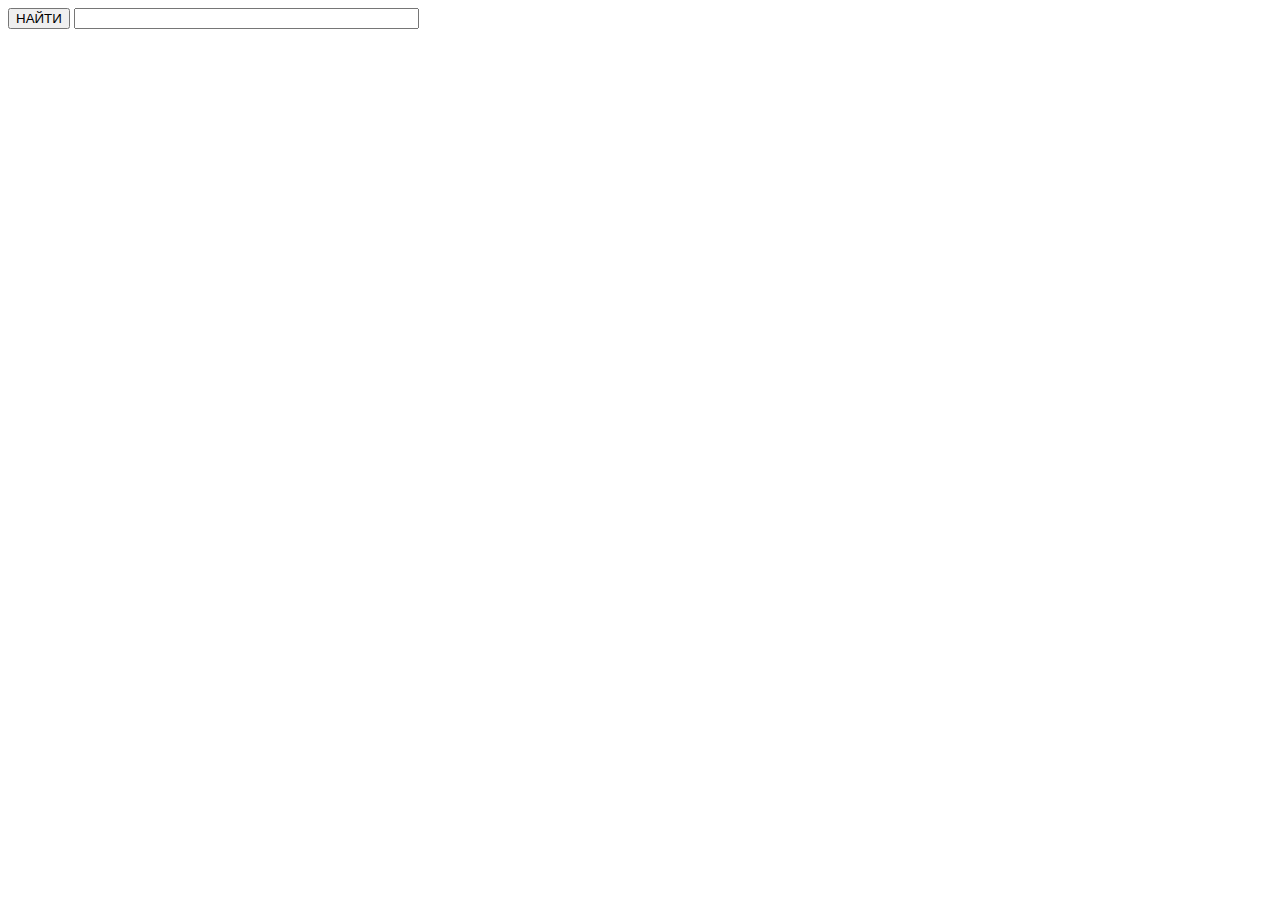
==== index.html @ 329ca905 "Added input field" ====
<!DOCTYPE html>
<html lang="ru">
<head>
  <meta charset="UTF-8">
  <meta name="viewport" content="width=device-width, initial-scale=1.0">
  <meta http-equiv="X-UA-Compatible" content="ie=edge">
  <title>Document</title>
</head>
<body>
  <button>НАЙТИ</button>
  <input type="text" size="40">
</body>
</html>
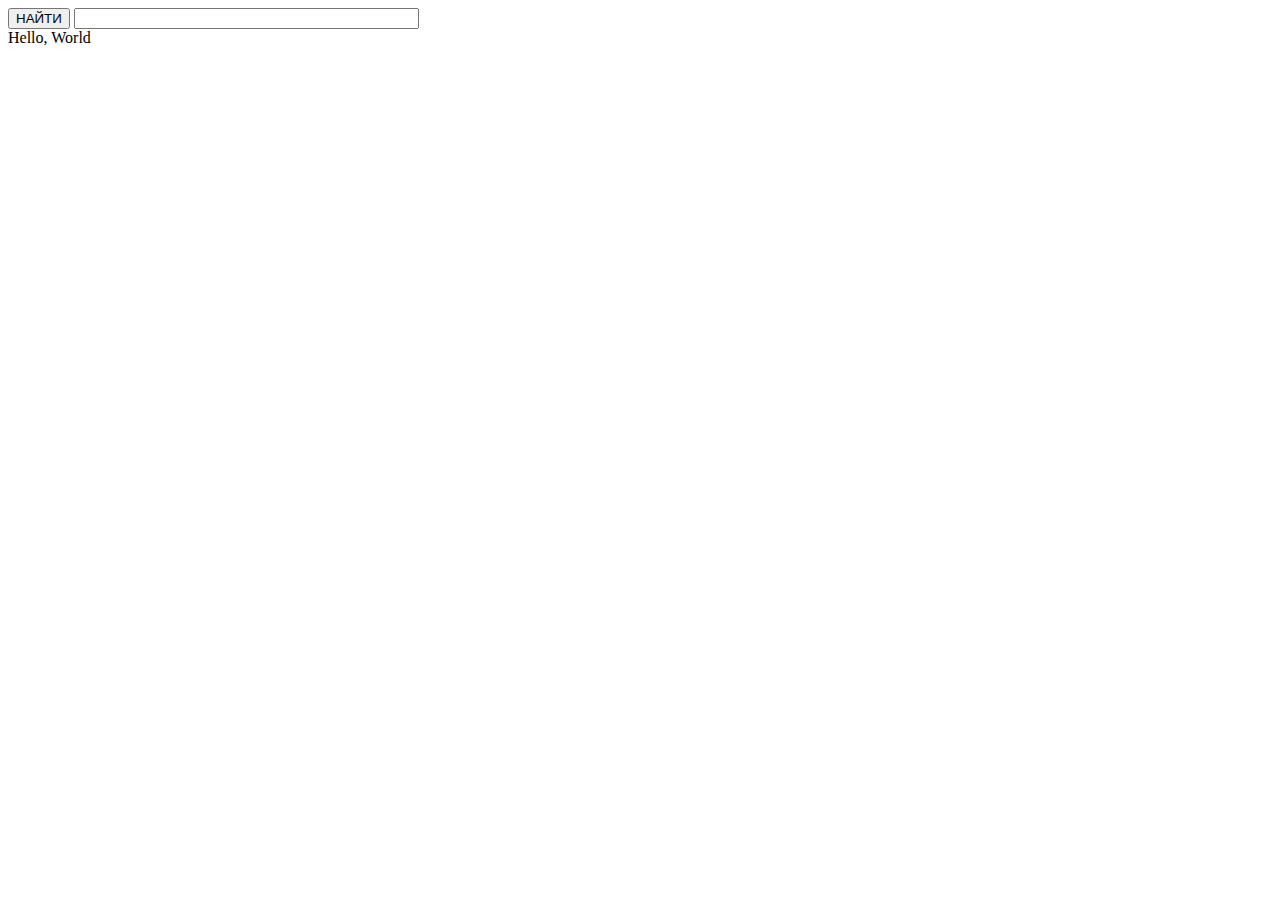
==== commit eabe2120: "div added" ====
--- a/index.html
+++ b/index.html
@@ -7,7 +7,9 @@
   <title>Document</title>
 </head>
 <body>
+  <form name="Searching">
   <button>НАЙТИ</button>
   <input type="text" size="40">
+  <div>Hello, World</div></form>
 </body>
 </html>
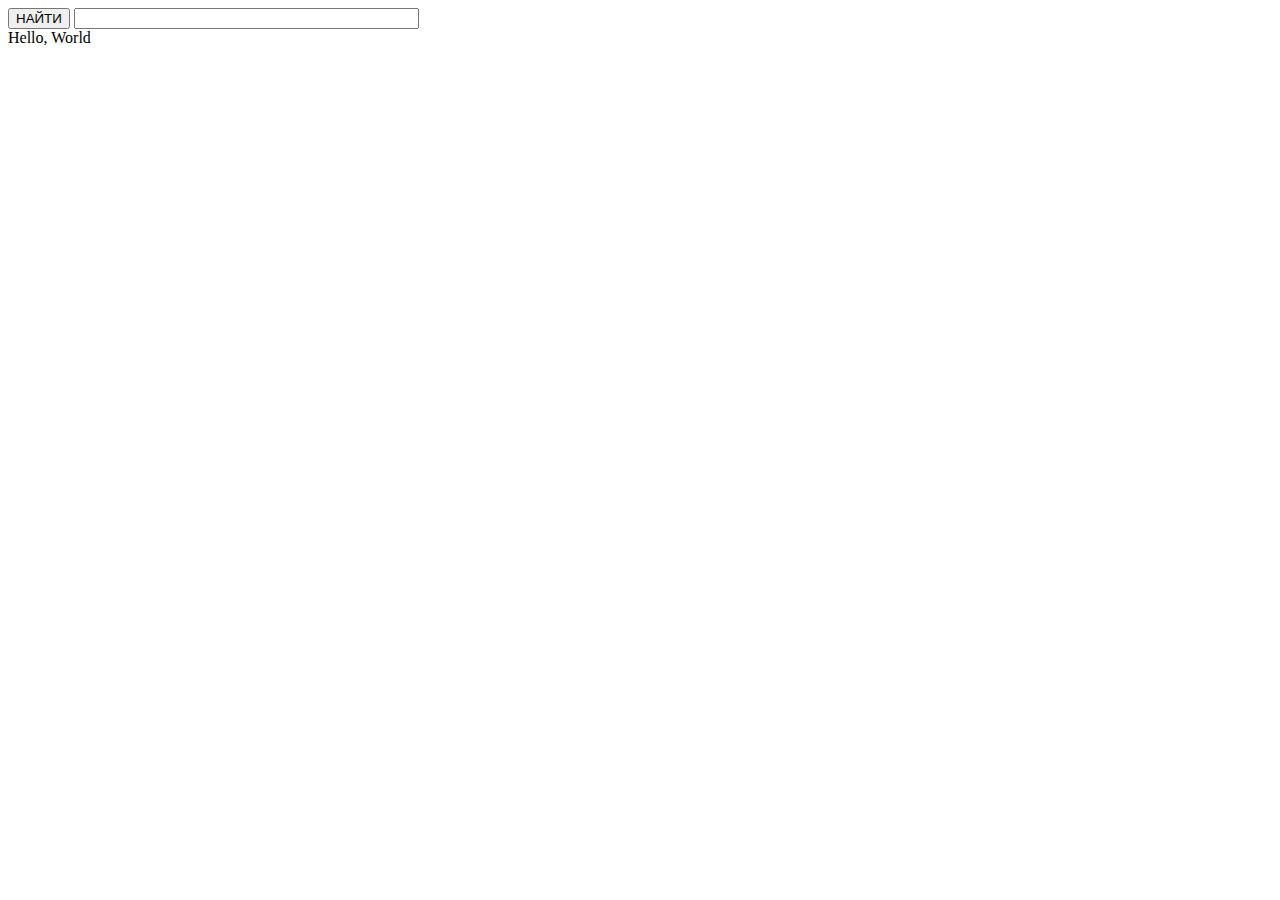
==== commit c1fa30b1: "changing div" ====
--- a/index.html
+++ b/index.html
@@ -8,8 +8,9 @@
 </head>
 <body>
   <form name="Searching">
-  <button>НАЙТИ</button>
-  <input type="text" size="40">
-  <div>Hello, World</div></form>
+  <input type="button" value="НАЙТИ" onClick="changeDiv()">
+  <input type="text" size="40" id="searching" value="">
+  <div id="searched">Hello, World</div></form>
+  <script src="script.js"></script>
 </body>
 </html>
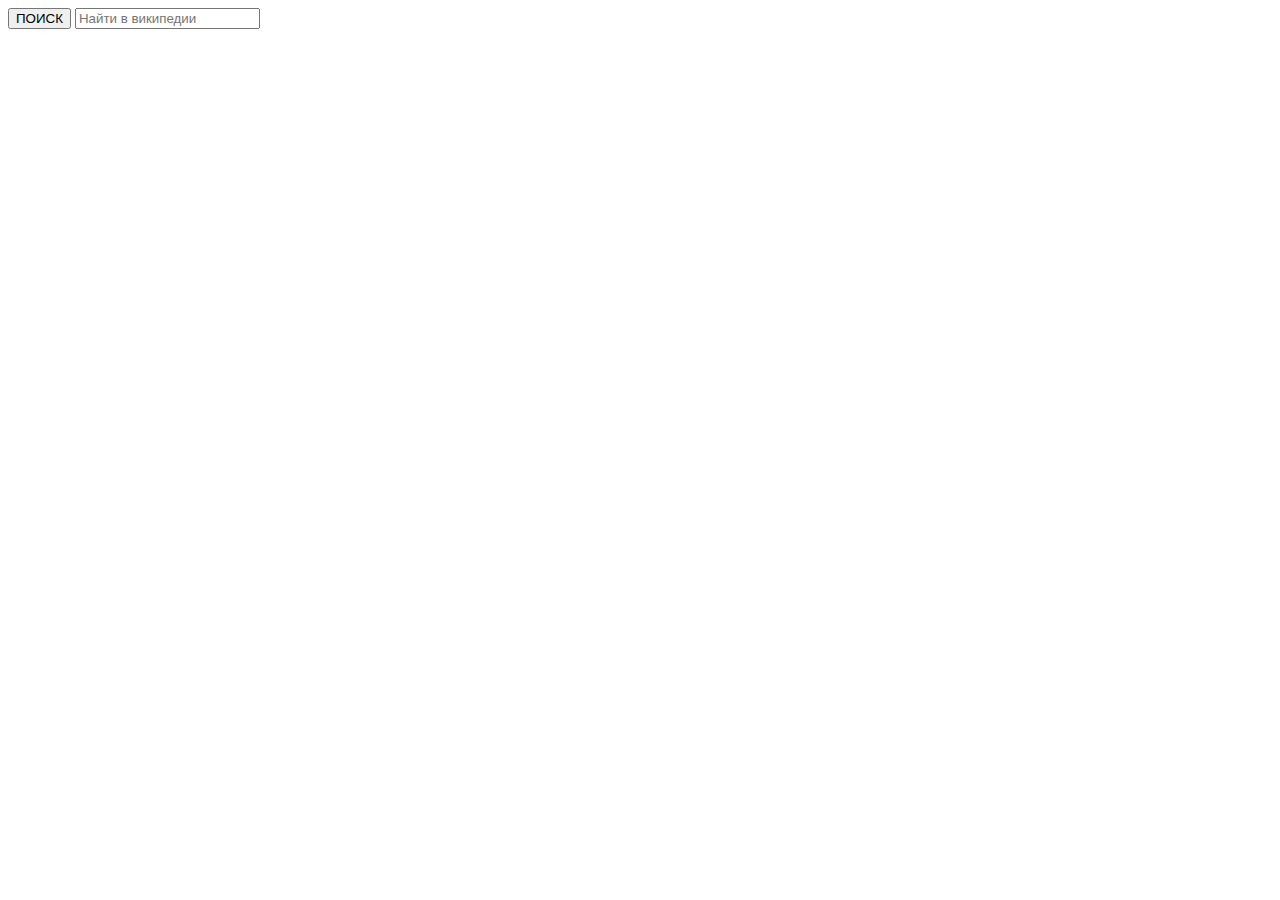
==== commit b0933113: "Moved to my code" ====
--- a/index.html
+++ b/index.html
@@ -1,16 +1,22 @@
 <!DOCTYPE html>
 <html lang="ru">
 <head>
+    <script src="https://code.jquery.com/jquery-3.3.1.js"
+    integrity="sha256-2Kok7MbOyxpgUVvAk/HJ2jigOSYS2auK4Pfzbm7uH60="
+    crossorigin="anonymous"></script>
+  <script src="axiosfile.js"></script>
   <meta charset="UTF-8">
   <meta name="viewport" content="width=device-width, initial-scale=1.0">
   <meta http-equiv="X-UA-Compatible" content="ie=edge">
-  <title>Document</title>
+  <title>Поиск вики</title>
 </head>
 <body>
-  <form name="Searching">
-  <input type="button" value="НАЙТИ" onClick="changeDiv()">
-  <input type="text" size="40" id="searching" value="">
-  <div id="searched">Hello, World</div></form>
-  <script src="script.js"></script>
+<div id="search">
+
+  <input id="searchWiki" type="button" value="ПОИСК">
+  <input id="searchid" name="gsrsearch" type="text" placeholder="Найти в википедии" autocomplete="off"/>
+  <div id="results"></div>
+
+  </div>
 </body>
 </html>
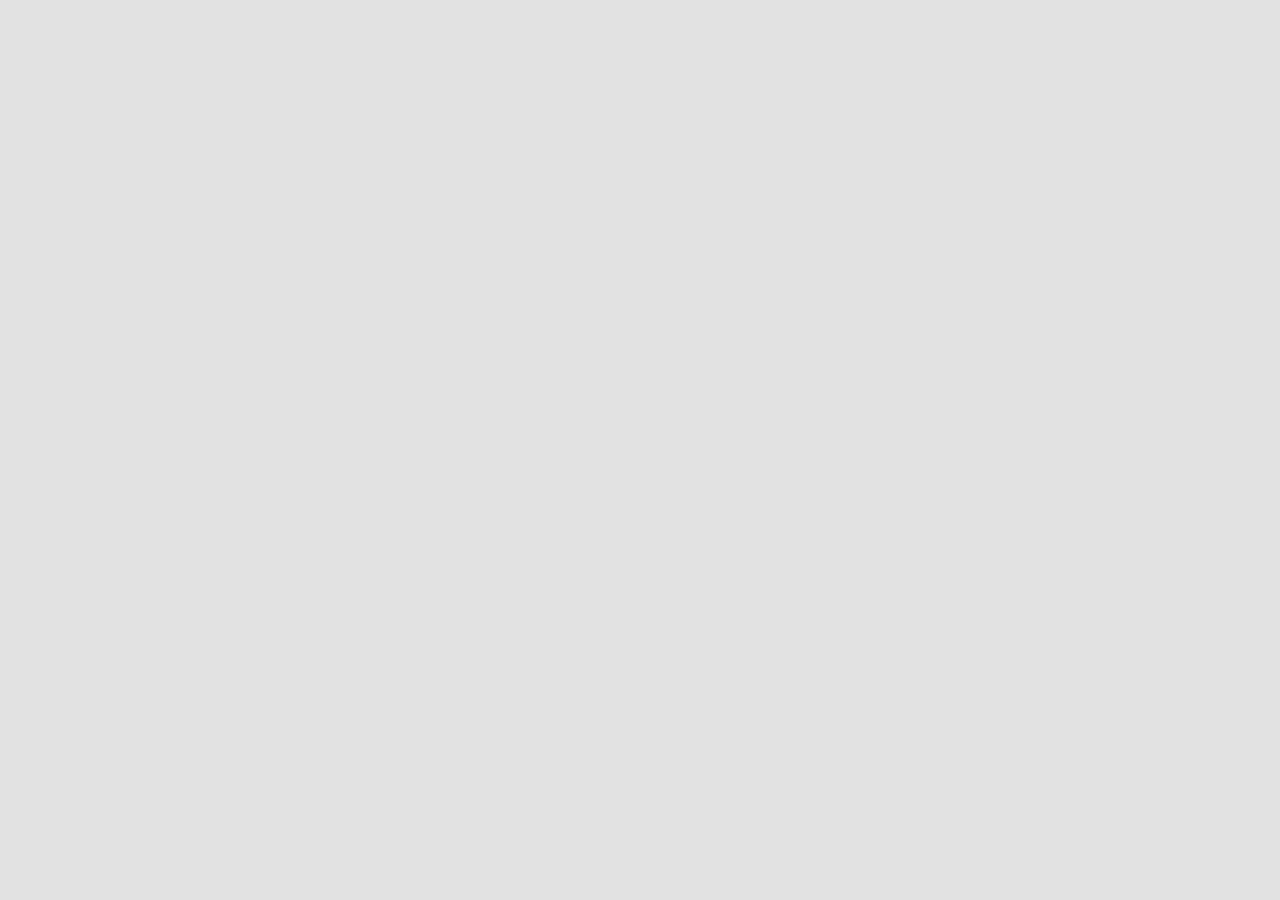
==== commit eaf836b8: "working app" ====
--- a/index.html
+++ b/index.html
@@ -1,22 +1,25 @@
 <!DOCTYPE html>
-<html lang="ru">
-<head>
-    <script src="https://code.jquery.com/jquery-3.3.1.js"
-    integrity="sha256-2Kok7MbOyxpgUVvAk/HJ2jigOSYS2auK4Pfzbm7uH60="
-    crossorigin="anonymous"></script>
-  <script src="axiosfile.js"></script>
-  <meta charset="UTF-8">
-  <meta name="viewport" content="width=device-width, initial-scale=1.0">
-  <meta http-equiv="X-UA-Compatible" content="ie=edge">
-  <title>Поиск вики</title>
-</head>
-<body>
-<div id="search">
+<html>
+  <head>
+    <meta charset="UTF-8" />
+    <title>Hello World</title>
+    <link href="newstyles.css" rel="stylesheet">
+    <link href="https://npmcdn.com/bootstrap@4.0.0-alpha.2/dist/css/bootstrap.min.css" rel="stylesheet">
+    <script src="https://npmcdn.com/react@15/dist/react-with-addons.min.js"></script>
+    <script src="https://npmcdn.com/reactstrap@2/dist/reactstrap.min.js"></script>
+    <script src="https://cdnjs.cloudflare.com/ajax/libs/jquery/3.1.1/jquery.min.js"></script>
+    <script src="https://unpkg.com/react@16/umd/react.development.js"></script>
+    <script src="https://unpkg.com/react-dom@16/umd/react-dom.development.js"></script>
+    <script src="https://unpkg.com/babel-standalone@6.15.0/babel.min.js"></script>
+  </head>
+  <body>
+    <div id="app"></div>
+    <script type="text/babel" src="reactfile.js">
 
-  <input id="searchWiki" type="button" value="ПОИСК">
-  <input id="searchid" name="gsrsearch" type="text" placeholder="Найти в википедии" autocomplete="off"/>
-  <div id="results"></div>
+      ReactDOM.render(
+        document.getElementById('app')
+      );
 
-  </div>
-</body>
-</html>
+    </script>
+  </body>
+</html>--- a/newstyles.css
+++ b/newstyles.css
@@ -0,0 +1,42 @@
+body {
+  background: #e2e1e0;
+  text-align: center;
+}
+
+.margin-top {
+  margin-top: 4%;
+}
+
+.card {
+  background: #fff;
+  border-radius: 2px;
+  height: 200px;
+  margin: 1rem;
+  position: relative;
+  width: 500px;
+}
+
+.card-1 {
+  box-shadow: 0 1px 3px rgba(0,0,0,0.12), 0 1px 2px rgba(0,0,0,0.24);
+  transition: all 0.3s cubic-bezier(.25,.8,.25,1);
+}
+
+.card-1:hover {
+  box-shadow: 0 14px 28px rgba(0,0,0,0.25), 0 10px 10px rgba(0,0,0,0.22);
+}
+
+.card-2 {
+  box-shadow: 0 3px 6px rgba(0,0,0,0.16), 0 3px 6px rgba(0,0,0,0.23);
+}
+
+.card-3 {
+  box-shadow: 0 10px 20px rgba(0,0,0,0.19), 0 6px 6px rgba(0,0,0,0.23);
+}
+
+.card-4 {
+  box-shadow: 0 14px 28px rgba(0,0,0,0.25), 0 10px 10px rgba(0,0,0,0.22);
+}
+
+.card-5 {
+  box-shadow: 0 19px 38px rgba(0,0,0,0.30), 0 15px 12px rgba(0,0,0,0.22);
+}
